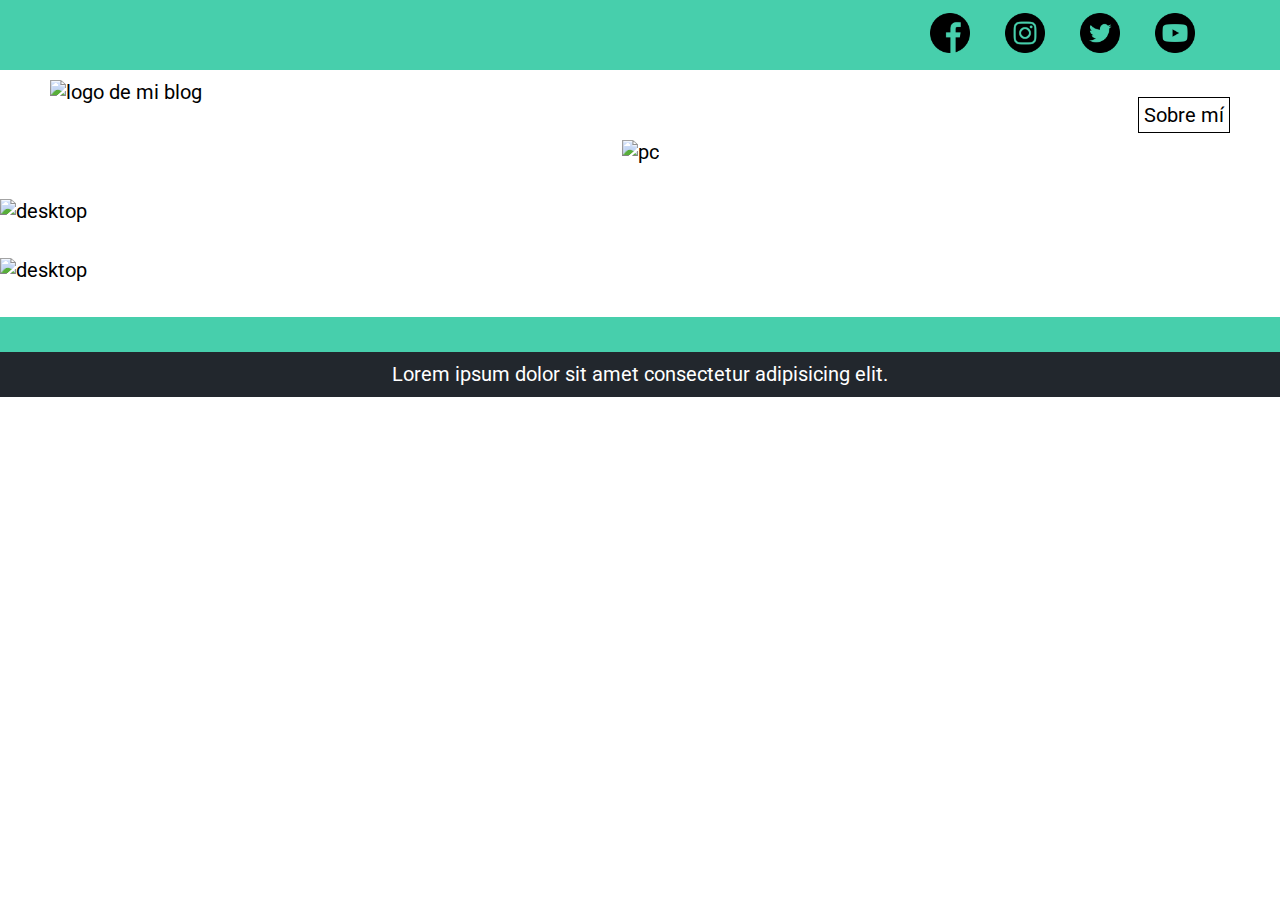
==== blog.html @ d60d7fe5 "Maquetando vista-blog" ====
<!DOCTYPE html>
<html lang="es">
<head>
    <meta charset="UTF-8">
    <meta name="viewport" content="width=device-width, initial-scale=1.0">
    <title>Blog-HAHS</title>
    <link rel="preconnect" href="https://fonts.gstatic.com">
    <link href="https://fonts.googleapis.com/css2?family=Roboto:wght@400;700;900&display=swap" rel="stylesheet">
    <link rel="stylesheet" href="./css/main.css">

</head>
<body>

    <header>
        <section class="header-icons-container">
            <div class="icons">
                <a href="">
                    <img src="./assests/img/facebook.png" alt="logo de facebook">
                </a>
                <a href="">
                    <img src="./assests/img/instagram.png" alt="logo de instagram">
                </a>
                <a href="">
                    <img src="./assests/img/twitter.png" alt="logo de twitter">
                </a>
                <a href="">
                    <img src="./assests/img/youtube.png" alt="logo de youtobe ">
                </a>
                <a href="">
                    <span></span>
                </a>
            </div>
        </section>
        <nav>
            <section class="nav-logo-container">
                <a href="">
                    <img src="https://cdn4.iconfinder.com/data/icons/logos-and-brands-1/512/6_Adobe_logo_logos-128.png" alt="logo de mi blog">
                </a>
            </section>
            <section class="profile-link">
                <a href="perfil.html">Sobre mí</a>
            </section>
        </nav>
    </header>

    <main>
        <section class="grid-container blogpost-img">
            <img src="" alt="pc">
        </section>

        <section class="blogpost-img-container">
            <div class="grid-container">
                <h3></h3>
                <article>
                    <h1></h1>
                    <p></p>
                    <p></p>
                    <p></p>
                </article>
            </div>
        </section>

        <section class="contact-main-container">
            <div>
                <img src="" alt="desktop">
                <div class="contact-left">
                    <a href=""></a>
                    <p></p>
                </div>
            </div>

            <div>
                <img src="" alt="desktop">
                <div class="contact-right">
                    <a href=""></a>
                    <p></p>
                </div>
            </div>
        </section>
    </main>

    <footer>
        <p>Lorem ipsum dolor sit amet consectetur adipisicing elit.</p>
    </footer>

</body>
</html>
---- css/main.css ----
* {
    box-sizing: border-box;
    margin: 0;
    padding: 0;
}

html {
    font-size: 62.5%;
}

body {
    /* position: fixed;
    top: 0;
    bottom: 0;
    left: 0;
    right: 0; */
    font-size: 2rem;
    font-family: 'Roboto', sans-serif;
}

/* ----------grid container----------------- */

.grid-container {
    max-width: 980px;
    margin: auto;
    display: flex;
    flex-wrap: wrap;
    justify-content: center;
}

/* -------------fin grid container-------------------- */

a {
    text-decoration: none;
    /* display: inline; */
    color: black;
}

header {
    width: 100%;
    height: 140px;
    display: grid;
    /* grid-template-rows: repeat(2, 1fr); */
    grid-template-rows: 70px 1fr;
}

header .header-icons-container {
    width: inherit;
    /* height: 50px; */
    display: grid;
    justify-content:end;
    align-items: center;
    background-color: #47cfac;
}

header .header-icons-container .icons {
    width: 300px;
    height: 50px;
    display: flex;
    justify-items: flex-end;
    justify-content: space-between; 
    /* justify-self: end; */
    align-items: center;
    margin-right: 50px;
}

.icons img {
    width: 40px;
    height: 40px;
}


/* -------nav------------ */

nav {
    display: grid;
    grid-template-columns: repeat(2, 1fr);
    height: 90px;
}

nav .nav-logo-container {
    margin-left: 50px;
}

nav .nav-logo-container img {
    margin-top: 10px;
    width: 100px;
}

nav .profile-link {
    display: flex;
    align-items: center;
    justify-content: flex-end;
    margin-right: 50px;
}

nav .profile-link a {
    padding: 5px;
    color: black;
    border: 1px solid black;
}


/* -----------main-------------- */

.home-main {
    margin-top: 50px;
    display: grid;
    grid-template-columns: 1fr 4fr 1fr;
    height: 100%;
    background: url('https://images.pexels.com/photos/1166644/pexels-photo-1166644.jpeg?auto=compress&cs=tinysrgb&dpr=1&w=500') no-repeat center/cover;
}

.home-main section {
    margin-top: 80px;
    display: grid;
    grid-column: 2;
    justify-items: center;
    height: 350px;
}

.home-main section h1 {
    font-size: 3rem;
    font-weight:700;
    letter-spacing: 10px;
    color: black;
    text-align: center;
}

.home-main a {
    padding: 10px;
    border: 1px solid  #47cfac;;
    background-color: #47cfac; 
    border-radius: 5px;
    height: 50px;
    width: 100px;
}

.home-main a:hover{
    background-color:  #279277;;
}


/* ---------------vista blogs-------------- */

.blogs-main {
    margin-top: 50px;
    display: grid;
}

.blogs-news-container {
    background-color: #e6e9ed;
    padding: 0 50px 40px;
}

.blogs-main-news {
    display: grid;
    grid-template-columns: 2fr 1fr;
    grid-template-rows: 2fr;
}

.blogs-news-img-container {
    grid-column: 1;
}

.blogs-news-img-container img {
    width: 85%;

}

.blogs-news-info-container {
    grid-column: 2;
}

.blogs-news-info-container p {
    margin-bottom: 35px;
}
/* 
----------blogspost------------ */

.blogs-post-container {
    padding: 0 50px 40px;
}

.blogs-post-container h3 {
    border-bottom: 1px solid #e6e9ed;
    padding-bottom: 20px;
    text-align: center;
}

.blogs-button {
    border: 1px solid #47cfac;
    border-radius: 1px;
    padding: 10px 15px;
    font-size: 1.2rem;
    cursor: pointer;
}

.blogs-button:hover{
    background-color: #247c66;
}

/* --------------seccion2---------- */

.blogs-posts-container {
    margin-top: 50px;
}

.blogs-posts-container .post-container {
    display: flex;
    flex-wrap: wrap;
    justify-content: center;
    padding-left: 10px;
    width: 30%;
    min-width: 250px;
    margin-bottom: 50px;
}

.blogs-posts-container .post-container h4,p {
    margin-bottom: 35px;
}

.blogs-posts-container .post-container img {
    width: 100%;
}



/* --------------footer------------------------- */

footer {
    padding: 10px;
    width: 100%;
    height: 80px;
    background-color: #22272d;
    border-top: 35px solid  #47cfac;
    text-align: center;
}

footer p {
    color: white;
    margin: 0;
}
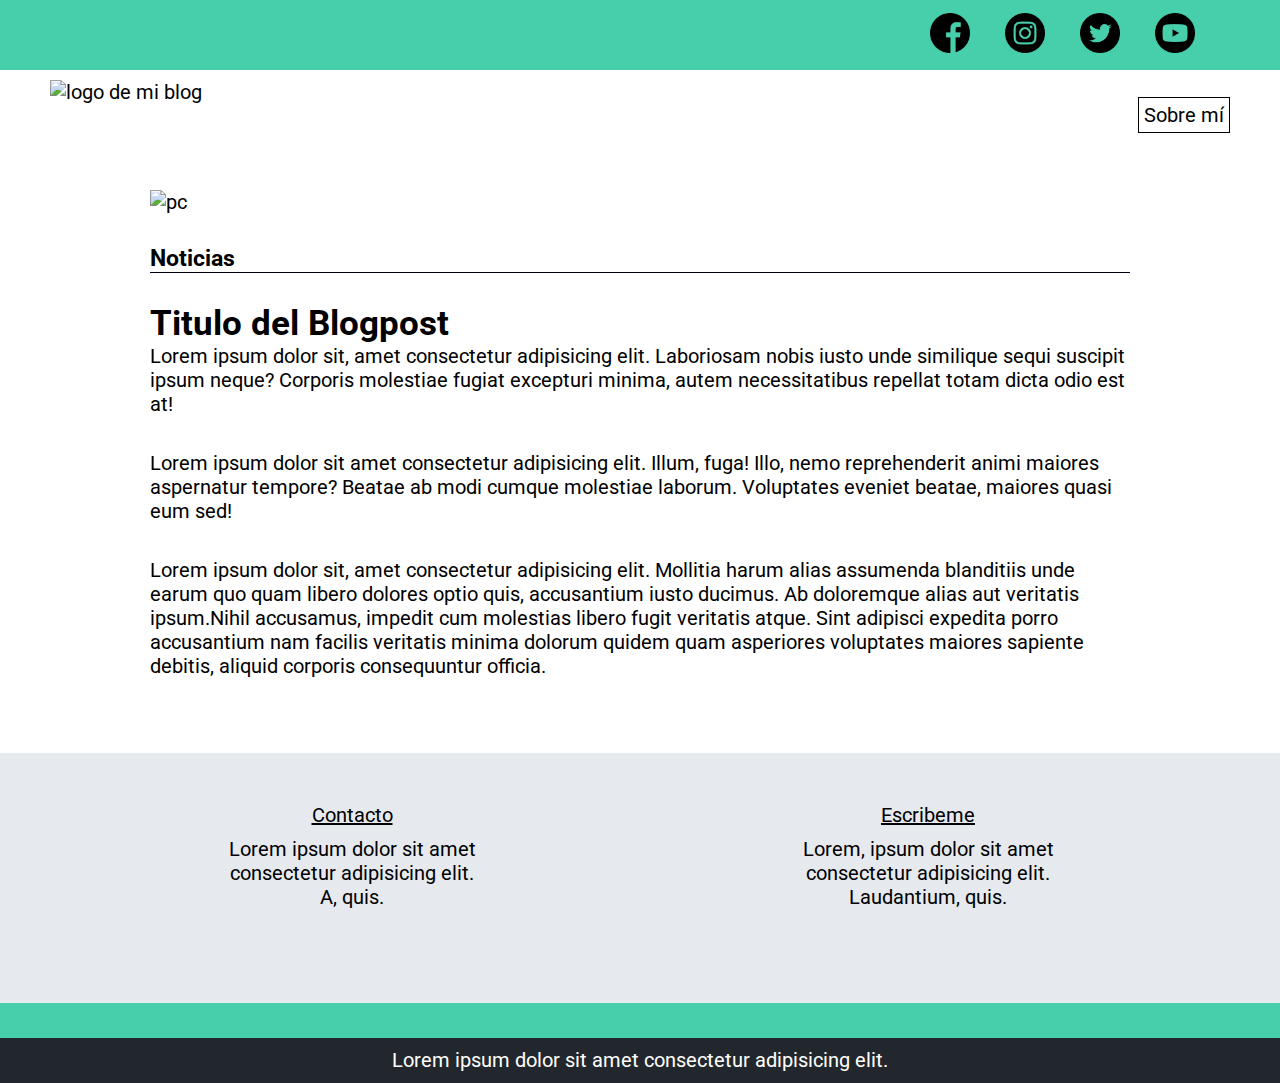
==== commit 0cae8bc4: "finish  vista-blog" ====
--- a/blog.html
+++ b/blog.html
@@ -45,35 +45,35 @@
 
     <main>
         <section class="grid-container blogpost-img">
-            <img src="" alt="pc">
+            <img src="https://images.pexels.com/photos/461064/pexels-photo-461064.jpeg?auto=compress&cs=tinysrgb&dpr=2&h=650&w=940" alt="pc">
         </section>
 
         <section class="blogpost-img-container">
             <div class="grid-container">
-                <h3></h3>
+                <h3>Noticias</h3>
                 <article>
-                    <h1></h1>
-                    <p></p>
-                    <p></p>
-                    <p></p>
+                    <h1>Titulo del Blogpost</h1>
+                    <p>Lorem ipsum dolor sit, amet consectetur adipisicing elit. Laboriosam nobis iusto unde similique sequi suscipit ipsum neque? Corporis molestiae fugiat excepturi minima, autem necessitatibus repellat totam dicta odio est at!</p>
+                    <p>Lorem ipsum dolor sit amet consectetur adipisicing elit. Illum, fuga! Illo, nemo reprehenderit animi maiores aspernatur tempore? Beatae ab modi cumque molestiae laborum. Voluptates eveniet beatae, maiores quasi eum sed!</p>
+                    <p>Lorem ipsum dolor sit, amet consectetur adipisicing elit. Mollitia harum alias assumenda blanditiis unde earum quo quam libero dolores optio quis, accusantium iusto ducimus. Ab doloremque alias aut veritatis ipsum.Nihil accusamus, impedit cum molestias libero fugit veritatis atque. Sint adipisci expedita porro accusantium nam facilis veritatis minima dolorum quidem quam asperiores voluptates maiores sapiente debitis, aliquid corporis consequuntur officia.</p>
                 </article>
             </div>
         </section>
 
         <section class="contact-main-container">
             <div>
-                <img src="" alt="desktop">
-                <div class="contact-left">
-                    <a href=""></a>
-                    <p></p>
+                <!-- <img src="./assests/img/facebook.png" alt="desktop"> -->
+                <div class="contact">
+                    <a href="">Contacto</a>
+                    <p>Lorem ipsum dolor sit amet consectetur adipisicing elit. A, quis.</p>
                 </div>
             </div>
 
             <div>
-                <img src="" alt="desktop">
-                <div class="contact-right">
-                    <a href=""></a>
-                    <p></p>
+                <!-- <img src="./assests/img/whatsapp.png" alt="desktop"> -->
+                <div class="contact">
+                    <a href="">Escribeme</a>
+                    <p>Lorem, ipsum dolor sit amet consectetur adipisicing elit. Laudantium, quis.</p>
                 </div>
             </div>
         </section>
--- a/css/main.css
+++ b/css/main.css
@@ -37,6 +37,7 @@
 }
 
 header {
+    margin-bottom: 50px;
     width: 100%;
     height: 140px;
     display: grid;
@@ -240,4 +241,68 @@
 footer p {
     color: white;
     margin: 0;
+}
+
+
+
+/* ------------vista-blog--------------------------- */
+
+.blogpost-img-container {
+    padding: 0 50px 40px;
+}
+
+.blogpost-img img {
+    width: 100%;
+   
+}
+
+.blogpost-main-container {
+    padding: 0 50px 40px;
+}
+
+.blogpost-img-container h3 {
+    width: 100%;
+    display: block;
+    margin: 30px 0;
+    border-bottom: 1px solid #000011;
+}
+
+.grid-container article h1 {
+    font-size: 3.5rem;
+}
+
+
+/* ------seccion-contacto------------ */
+
+.contact-main-container {
+    padding: 50px 0;
+    width: 100%;
+    min-height: 250px;
+    background-color: #e6e9ed;
+    text-align: center;
+    padding-bottom: 50px;
+    display: flex;
+    flex-wrap: wrap;
+    justify-content: center;
+}
+
+.contact-main-container div {
+    width: 45%;
+    height: 100%;
+    display: flex;
+    flex-wrap: wrap;
+    justify-content: center;
+    align-items: center;
+}
+
+.contact p {
+    margin: 10px 0;
+}
+
+.contact a {
+    text-decoration:underline;
+}
+
+.contact-main-container img {
+    width: 15%;
 }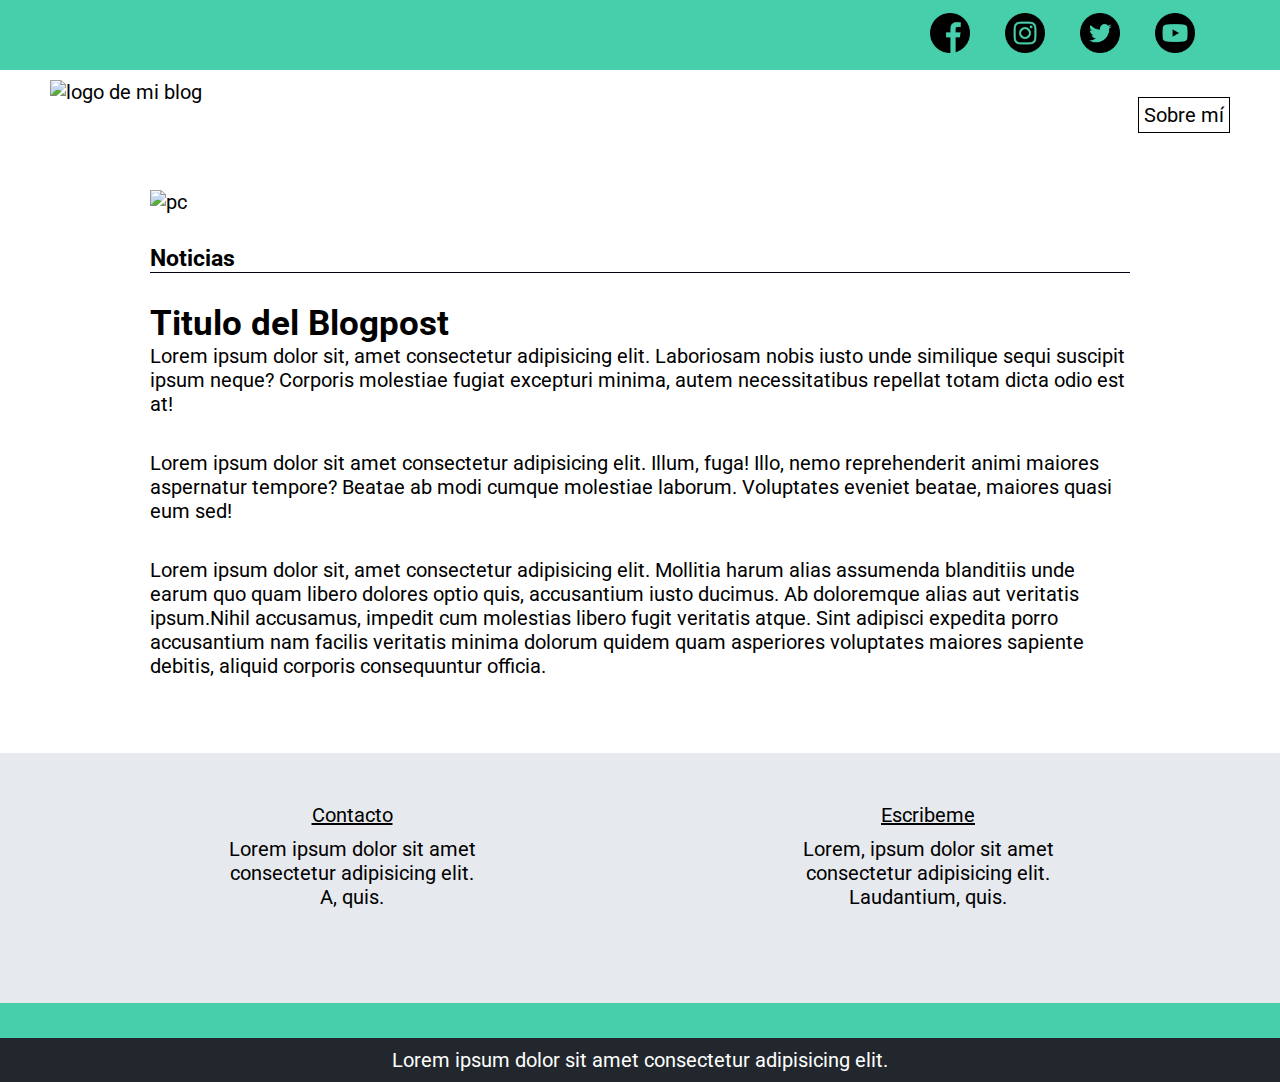
==== commit ad5b03cc: "media queries" ====
--- a/blog.html
+++ b/blog.html
@@ -7,6 +7,7 @@
     <link rel="preconnect" href="https://fonts.gstatic.com">
     <link href="https://fonts.googleapis.com/css2?family=Roboto:wght@400;700;900&display=swap" rel="stylesheet">
     <link rel="stylesheet" href="./css/main.css">
+    <link rel="stylesheet" href="./css/media-queries.css">
 
 </head>
 <body>
--- a/css/main.css
+++ b/css/main.css
@@ -232,7 +232,7 @@
 footer {
     padding: 10px;
     width: 100%;
-    height: 80px;
+    height: auto;
     background-color: #22272d;
     border-top: 35px solid  #47cfac;
     text-align: center;
@@ -305,4 +305,56 @@
 
 .contact-main-container img {
     width: 15%;
-}+}
+
+
+/* -------vista perfil-------------- */
+
+.profile-main-container {
+    padding: 70px 40px;
+    background-color: #e6e9ed;
+    margin-bottom: 50px;
+}
+
+
+.profile-main-container .profile-container {
+    display: flex;
+    flex-wrap: wrap;
+    justify-content: space-between;
+    align-items: center;
+}
+
+.profile-container div {
+    width: 45%;
+}
+
+.profile-main-container img {
+    width: 100%;
+    margin-right: 30px;
+}
+
+
+/* ------seccion proyectos---------- */
+
+.profile-main-proyects {
+    padding: 0 50px 40px;
+}
+
+.profile-main-proyects h3 {
+    width: 100%;
+    padding-bottom: 35px;
+    border-bottom: 1px solid black;
+    text-align: center;
+}
+
+.proyects-main-container {
+    margin-top: 50px;
+    display: grid;
+    grid-template-columns: repeat(3, 1fr);
+    gap: 10px;
+}
+
+.proyect-container {
+    padding: 0 5px;
+}
+
--- a/css/media-queries.css
+++ b/css/media-queries.css
@@ -0,0 +1,51 @@
+@media (max-width: 425px){
+    header .header-icons-container {
+        grid-template-columns: 1fr;
+    }
+
+    header .header-icons-container .icons {
+        width: 100% ; 
+        margin-right: 0;
+        margin: 0;
+        justify-content: center;
+    }
+
+    header .icons a{
+        margin: 0 5px;
+        
+    }
+}
+
+@media (max-width: 765px){
+    .blogs-main-news {
+        display: flex;   
+    }
+
+    .blogs-news-container {
+        padding: 0 10px;
+    }
+
+    .blogs-news-img-container img {
+        width: 100%;
+    }
+}
+
+@media (max-width: 720px){
+    .profile-container div {
+        width: 100%;
+    }
+}
+
+@media (max-width: 630px) {
+    .profile-main-container {
+        padding: 60px 10px;
+    }
+
+    .profile-main-proyects {
+        padding: 0 10px 40px;
+    }
+
+    .proyects-main-container {
+        grid-template-columns: 1fr;
+    }
+}
